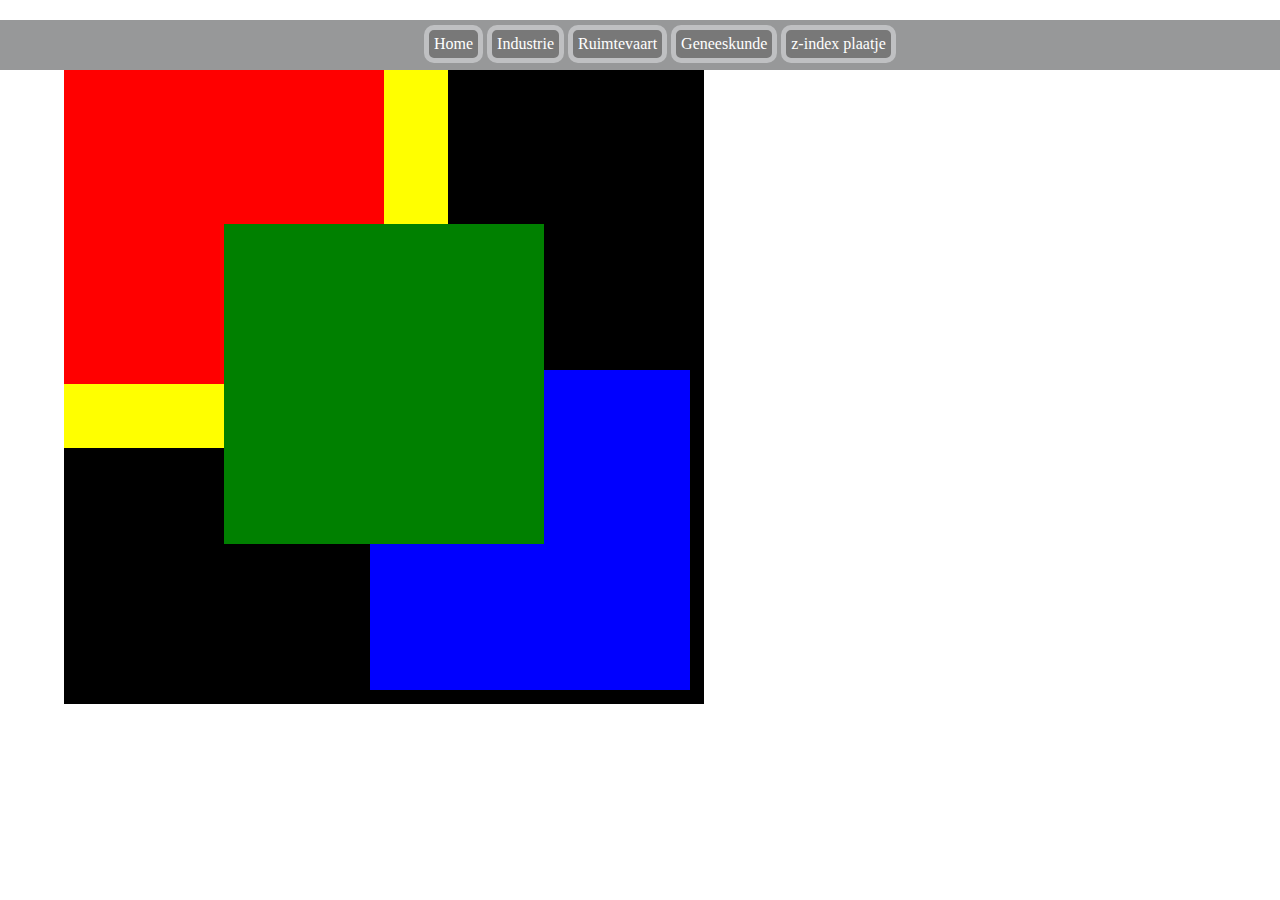
==== plaatje.html @ feea4c2d "plaatje van z-index opdracht toegevoegd" ====
<!DOCTYPE HTML>
<html>
  <head>
    <meta charset="utf-8">
    <title>hoofdpagina</title>
    <link rel="stylesheet" href="plaatje.css">
  </head>
  <body>
    <div class="wrapper">
      <nav>
        <ul>
          <li><a href="index.html">Home</a></li>
          <li><a href="#">Industrie</a></li>
          <li><a href="#">Ruimtevaart</a></li>
          <li><a href="#">Geneeskunde</a></li>
          <li><a href="plaatje.html">z-index plaatje</a></li>
        </ul>
      </nav>
      <section>
        <article class="zwart">
          <br>
        <article>
        <article class="rood">
          <br>
        <article>
        <article class="blauw">
          <br>
        <article>
        <article class="groen">
          <br>
        <article>
        <article class="geel1">
          <br>
        <article>
        <article class="geel2">
          <br>
        <article>
    </div>
  </body>
</html>
---- plaatje.css ----
ul {
  position:
fixed;
  bottom: 90.5%;
  left: 0px;
  background: #979899;
  width: 100%;
  height: 50px;
  z-index: 100;
}

ul li {
  background: #787878;
  padding: 5px;
  border: solid 5px #BFC0C2;
  border-radius: 10px;
  display: inline-block;
  position:
relative;
  left: 30%;
  top: 5px;
}

ul li:hover {
  background: #BFC0C2;
  border-color: #787878;
}

ul li a {
  color: white;
  text-decoration: none;
}

article.zwart {
  z-index: 1;
  position:
fixed;
  top: 64px;
  left: 64px;
  background: black;
  width: 640px;
  line-height: 640px;
}

article.rood {
  z-index: 2;
  position:
fixed;
top: 64px;
left: 64px;
  background: red;
  width: 320px;
  line-height:320px;
}

article.blauw {
  z-index: 3;
  position:
fixed;
  top: 370px;
  left: 370px;
  background: blue;
  width: 320px;
  line-height:320px;
}

article.groen {
  z-index: 6;
  position:
fixed;
  top: 224px;
  left: 224px;
  background: green;
  width: 320px;
  line-height:320px;
}

article.geel1 {
  z-index: 4;
  position:
fixed;
  top: 64px;
  left: 384px;
  background: yellow;
  width: 64px;
  line-height:160px;
}

article.geel2 {
  z-index: 5;
  position:
fixed;
  top: 384px;
  left: 64px;
  background: yellow;
  width: 160px;
  line-height:64px;
}
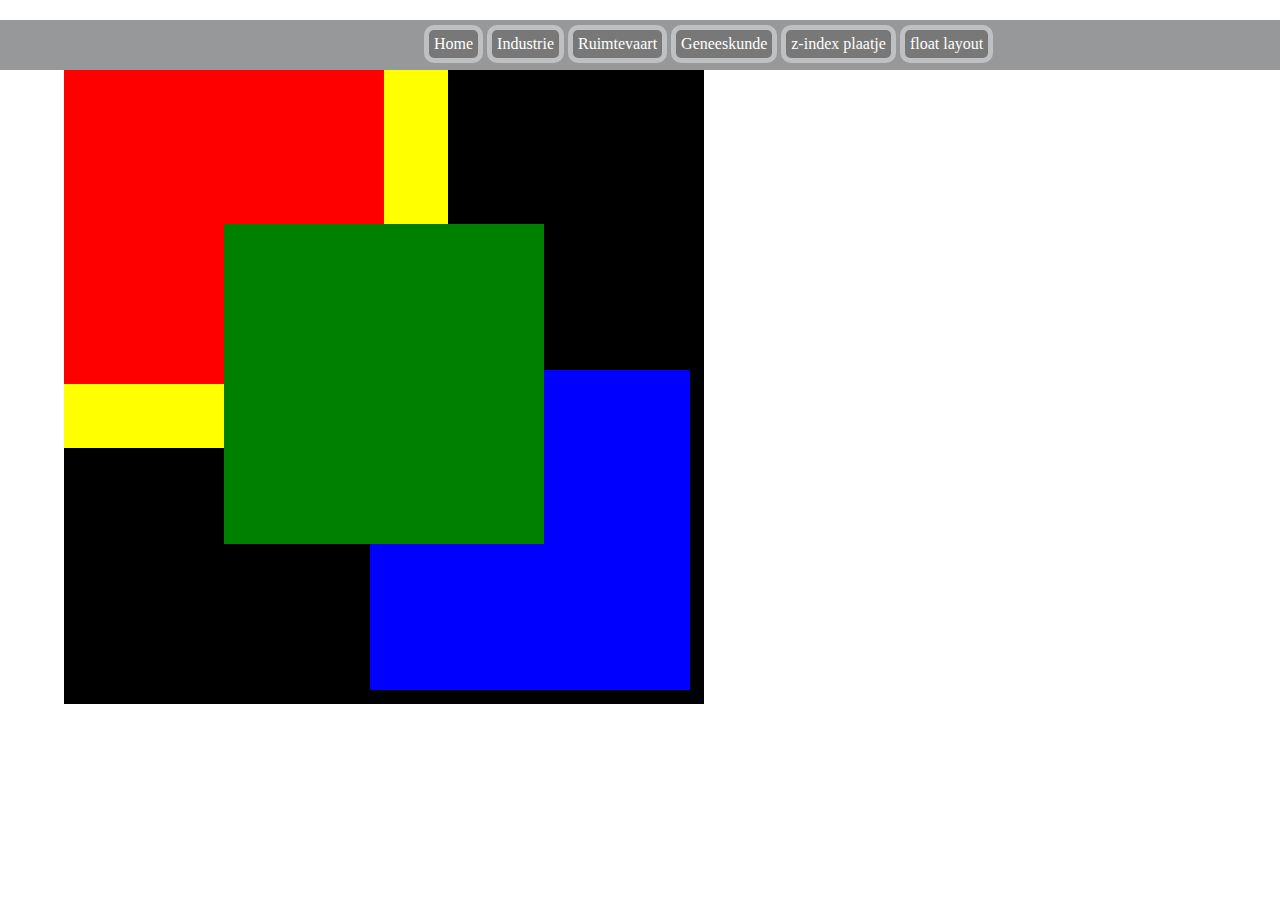
==== commit 32791b6f: "layout opdracht toegevoegd" ====
--- a/plaatje.html
+++ b/plaatje.html
@@ -14,6 +14,7 @@
           <li><a href="#">Ruimtevaart</a></li>
           <li><a href="#">Geneeskunde</a></li>
           <li><a href="plaatje.html">z-index plaatje</a></li>
+          <li><a href="float.html">float layout</a></li>
         </ul>
       </nav>
       <section>
